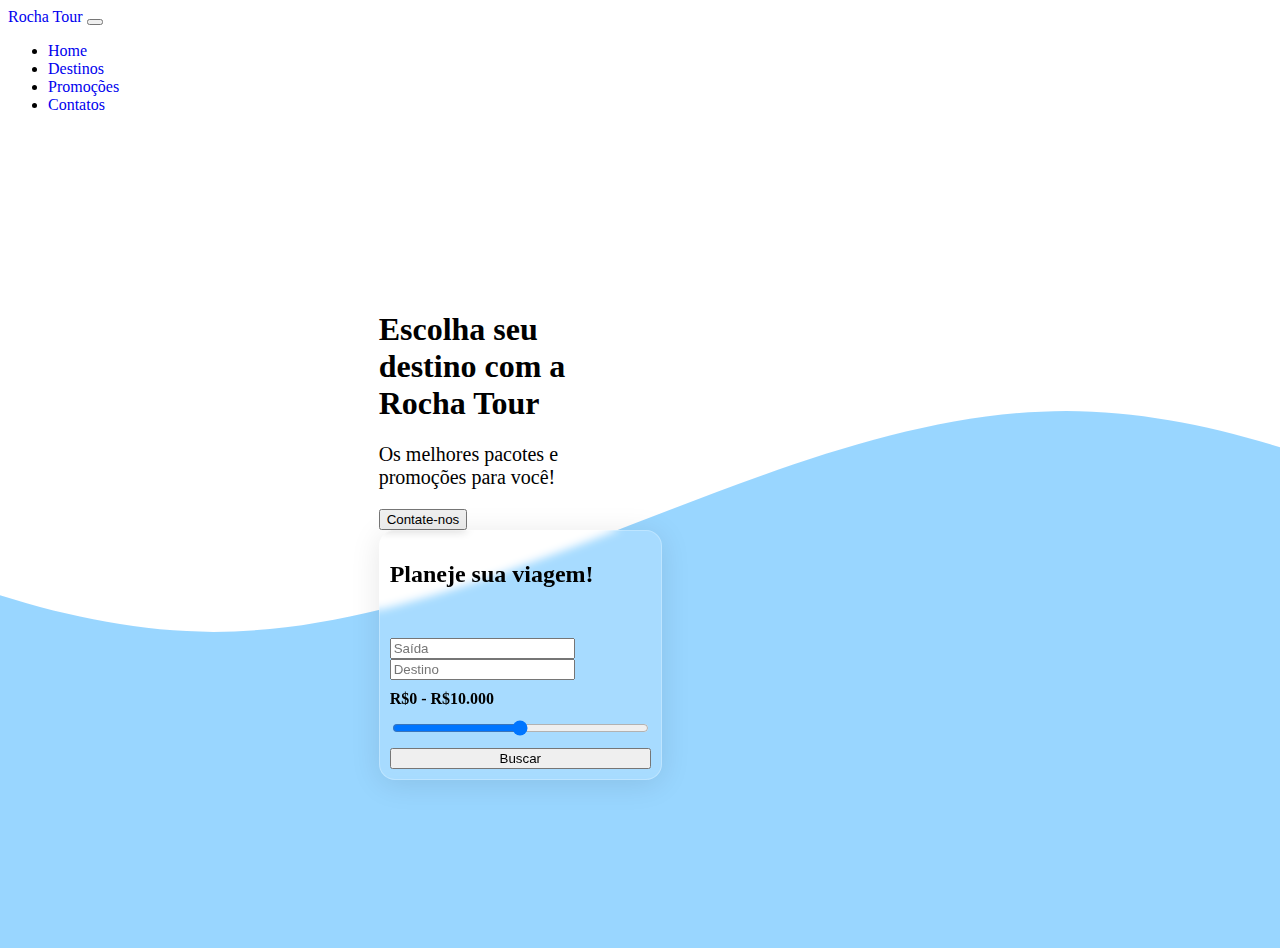
==== index.html @ 65a32b54 "Atividade final do modulo 2" ====
<!DOCTYPE html>
<html lang="pt-BR">
  <head>
    <meta charset="UTF-8" />
    <meta name="viewport" content="width=device-width, initial-scale=1.0" />
    <title>Rocha Tour</title>
    <link
      href="https://cdn.jsdelivr.net/npm/bootstrap@5.3.0/dist/css/bootstrap.min.css"
      rel="stylesheet"
      integrity="sha384-9ndCyUaIbzAi2FUVXJi0CjmCapSmO7SnpJef0486qhLnuZ2cdeRhO02iuK6FUUVM"
      crossorigin="anonymous"
    />
    <link rel="stylesheet" href="style.css" />
    <link
      rel="shortcut icon"
      href="assets/img/favicon.ico"
      type="image/x-icon"
    />
  </head>
  <body>
    <nav class="navbar navbar-expand-lg">
      <div class="container-fluid">
        <a class="navbar-brand" href="index.html">Rocha Tour</a>
        <button
          class="navbar-toggler"
          type="button"
          data-bs-toggle="collapse"
          data-bs-target="#navbarNavDropdown"
          aria-controls="navbarNavDropdown"
          aria-expanded="false"
          aria-label="Toggle navigation"
        >
          <span class="navbar-toggler-icon"></span>
        </button>
        <div class="collapse navbar-collapse" id="navbarNavDropdown">
          <ul class="navbar-nav">
            <li class="nav-item">
              <a class="nav-link active" aria-current="page" href="#">Home</a>
            </li>
            <li class="nav-item">
              <a class="nav-link" href="pages/destino.html">Destinos</a>
            </li>
            <li class="nav-item">
              <a class="nav-link" href="pages/promocoes.html">Promoções</a>
            </li>
            <li class="nav-item">
              <a class="nav-link" href="pages/contatos.html">Contatos</a>
            </li>
          </ul>
        </div>
      </div>
    </nav>
    <main class="container main-content">
      <!-- navbar -->
      <section
        class="container d-flex gap-5 justify-content-center align-items-center section-hero"
      >
        <div class="hero">
          <h1 class="hero-title">Escolha seu destino com a Rocha Tour </h1>
          <p class="hero-paragraph">
            Os melhores pacotes e promoções para você!
          </p>
          <button class="btn btn-danger">Contate-nos</button>
        </div>
        <div class="formulario">
          <h2>Planeje sua viagem!</h2>
          <div class="row">
            <div class="col">
              <input
                type="text"
                class="form-control"
                placeholder="Saída"
                aria-label="Saída"
              />
            </div>
            <div class="col">
              <input
                type="text"
                class="form-control"
                placeholder="Destino"
                aria-label="Destino"
              />
            </div>
          </div>
          <label for="customRange2" class="form-label"
            ><strong>R$0 - R$10.000</strong></label
          >
          <input
            type="range"
            class="form-range"
            min="0"
            max="100"
            id="customRange2"
          />
          <button class="btn btn-primary">Buscar</button>
        </div>
      </section>
    </main>
    <script
      src="https://cdn.jsdelivr.net/npm/bootstrap@5.3.0/dist/js/bootstrap.bundle.min.js"
      integrity="sha384-geWF76RCwLtnZ8qwWowPQNguL3RmwHVBC9FhGdlKrxdiJJigb/j/68SIy3Te4Bkz"
      crossorigin="anonymous"
    ></script>
  </body>
</html>
---- style.css ----
body {
  background-image: url("assets/img/wave.svg");
  background-position: center;
  background-repeat: no-repeat;
  background-size: cover;
  min-height: 100vh;
}

a {
  text-decoration: none;
}

main {
  min-height: 90vh;
  display: flex;
  justify-content: center;
  align-items: center;
  flex-direction: column;
}

/* home */

.hero,
.formulario {
  max-width: 50%;
}
.formulario {
  background: rgba(255, 255, 255, 0.14);
  border-radius: 16px;
  box-shadow: 0 4px 30px rgba(0, 0, 0, 0.1);
  backdrop-filter: blur(4.3px);
  -webkit-backdrop-filter: blur(4.3px);
  border: 1px solid rgba(255, 255, 255, 0.26);
  padding: 10px;
  display: flex;
  flex-direction: column;
  gap: 10px;
}
.hero-paragraph {
  font-size: 1.25rem;
}

/* destinos */

h2 {
  margin-bottom: 40px;
}

.grid {
  display: grid;
  grid-template-columns: repeat(3, 1fr);
  gap: 10px;
}
img {
  width: 100%;
  border-radius: 5px;
}
figcaption {
  color: black;
  font-weight: 600;
  padding: 2px;
  text-align: center;
}

.img-grid {
  display: flex;
  flex-direction: column;
  justify-content: center;
  align-items: center;
}

/* contatos */
.cadastro-container {
  display: flex;
  justify-content: center;
  align-items: center;
  gap: 10px;
  width: 100%;
}
.socials {
  width: 50%;
}
.contato-title {
  margin-bottom: 10px;
}
.contato-paragraph {
  margin-bottom: 15px;
}

.form-contatos {
  padding: 10px;
  width: 50%;
  background: rgba(255, 255, 255, 0.14);
  border-radius: 16px;
  box-shadow: 0 4px 30px rgba(0, 0, 0, 0.1);
  backdrop-filter: blur(4.3px);
  -webkit-backdrop-filter: blur(4.3px);
  border: 1px solid rgba(255, 255, 255, 0.26);
  display: flex;
  flex-direction: column;
  gap: 10px;
}

.icon {
  width: 5%;
  padding-right: 5px;
}

/* promoções */

.promocao {
  display: grid;
  grid-template-columns: repeat(3, 1fr);
  gap: 10px;
  padding: 10px;
  place-items: center;
}
.card-paragraph {
  font-size: 10px;
  margin-top: 50px;
  border-top: 0.4px solid #ccc;
}
span {
  font-size: 18px;
  font-weight: 600;
}

/* responsividade */

@media only screen and (max-width: 790px) {
  .section-hero {
    display: flex;
    flex-direction: column;
    justify-content: center;
    align-items: center;
  }
}
@media only screen and (max-width: 999px) {
  .grid {
    grid-template-columns: 1fr 1fr;
    margin-top: 50px;
  }
}
@media only screen and (max-width: 540px) {
  .grid {
    grid-template-columns: 1fr;
    margin-top: 50px;
  }
}
@media only screen and (max-width: 990px) {
  .icon {
    width: 10%;
  }
}
@media only screen and (max-width: 770px) {
  .cadastro-container {
    flex-wrap: wrap;
  }
}
@media only screen and (max-width: 1035px) {
  .promocao {
    grid-template-columns: repeat(2, 1fr);
    gap: 10px;
    padding: 10px;
  }
}
@media only screen and (max-width: 775px) {
  .promocao {
    grid-template-columns: 1fr;
  }
}
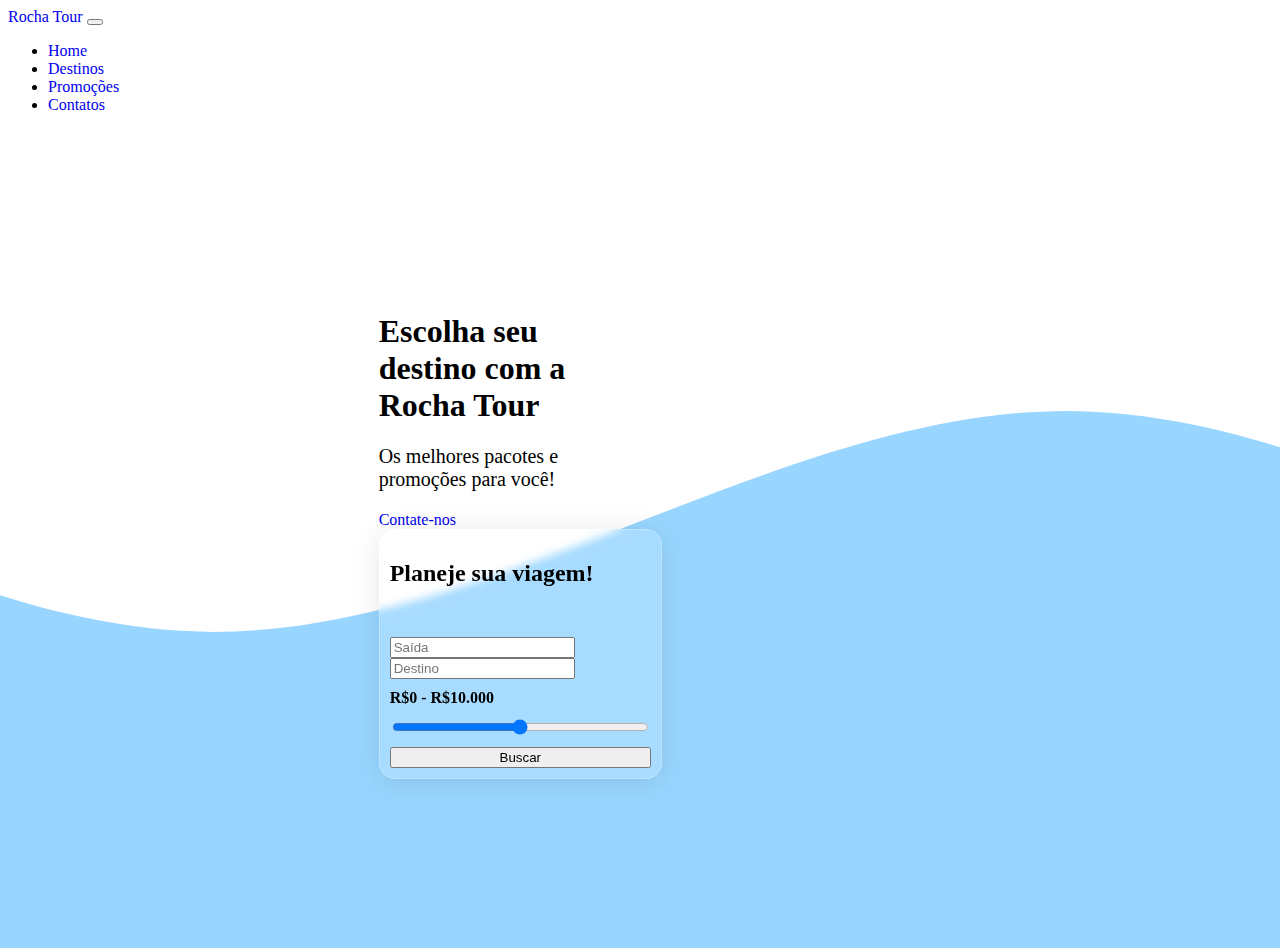
==== commit 4658a3fb: "linkando botão do contato" ====
--- a/index.html
+++ b/index.html
@@ -60,7 +60,7 @@
           <p class="hero-paragraph">
             Os melhores pacotes e promoções para você!
           </p>
-          <button class="btn btn-danger">Contate-nos</button>
+          <a href="pages/contatos.html" class="btn btn-danger">Contate-nos</a>
         </div>
         <div class="formulario">
           <h2>Planeje sua viagem!</h2>
